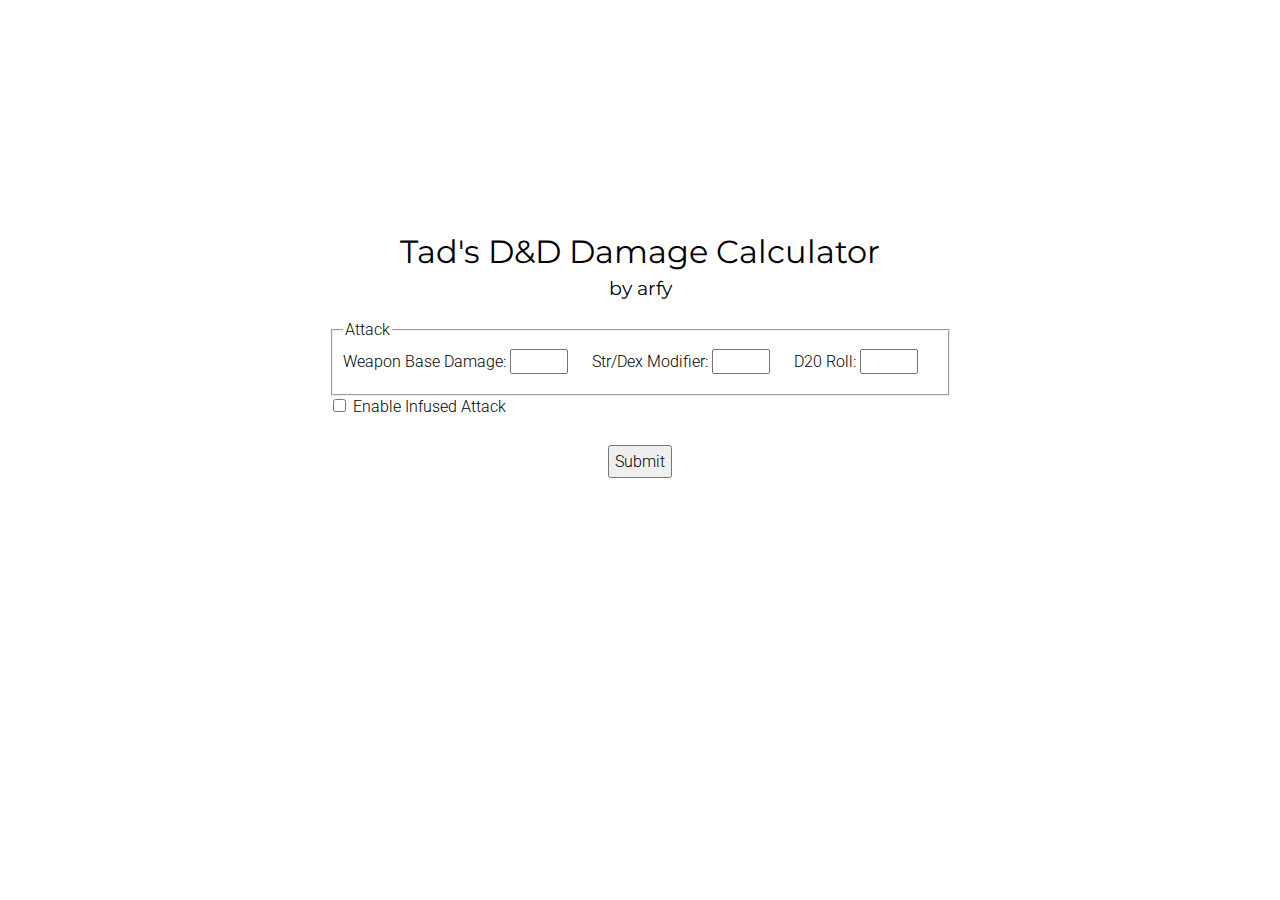
==== index.html @ 9c8e084f "finished calculator" ====
<!DOCTYPE html>
<html lang="en">
<head>
<meta charset="UTF-8">
<meta name="viewport" content="width=device-width, initial-scale=1.0">
<title>D&D Damage Calculator</title>
<link href="https://fonts.googleapis.com/css2?family=Montserrat:wght@200;300;400;500;600&family=Roboto:ital,wght@0,300;0,400;0,500;1,300;1,400&display=swap" rel="stylesheet">
<link rel="stylesheet" href="style.css">
</head>
<body>
    <div id="center">
    <h1>Tad's D&D Damage Calculator</h1>
    <h2>by arfy</h2>
    <form id="damageForm">
        <div id="firstAttack">
            <fieldset>
                <legend>Attack</legend>
                <label for="baseDamage">Weapon Base Damage:</label>
                <input type="number" id="baseDamage" name="baseDamage" required>

                <label for="strModifier">Str/Dex Modifier:</label>
                <input type="number" id="strModifier" name="strModifier" required>

                <label for="diceRoll">D20 Roll:</label>
                <input type="number" id="diceRoll" name="diceRoll" min="1" max="20" step="1" required>
            </fieldset>

            <label>
                <input type="checkbox" id="multiAttack" name="multiAttack">
                Enable Infused Attack
            </label>
        </div>

        <div id="secondAttack" style="display: none;">
            <fieldset>
                <legend>Infused Attack</legend>

                <label for="intModifier">Int/Wis Modifier:</label>
                <input type="number" id="intModifier" name="intModifier">

                <label for="diceRoll2">D20 Roll:</label>
                <input type="number" id="diceRoll2" name="diceRoll2" min="1" max="20" step="1">

                <label for="diceRoll3">D20 Roll for Status Effect:</label>
                <input type="number" id="diceRoll3" name="diceRoll3" min="1" max="20" step="1">
            </fieldset>
        </div>

        <br />
        <div id="button">
            <button type="button" onclick="calculateDamage()">Submit</button>
        </div>
        
    </form>

    <div id="result"></div>
    <div id="crit"></div>
    </div>

    <script src="script.js"></script>
</body>
</html>
---- style.css ----
h1, h2 {
    font-family: "Montserrat", san-serif;
    margin: 0;
}

h1 {
    font-size: 2.5vw;
    font-weight: 400;
    margin-bottom: 5px;
}

h2 {
    font-size: 1.5vw;
    font-weight: 400;
    margin-bottom: 20px;
}

body {
    font-family: "Roboto", sans-serif;
    font-size: 1.25vw;
    font-weight: 300;
    width: 100%;
    overflow-x: hidden;
    margin: 0;
}

#center{
    display: flex;
    flex-direction: column;
    justify-content: center;
    align-items: center;
    margin: auto;
    width: 60%;
    position: absolute;
    top: 40%;
    left: 50%;
    transform: translate(-50%, -50%);
}

fieldset {
    padding: 10px;
}

#firstAttack{
    margin-bottom: 10px;
}

input[type="number"]{
    margin-bottom: 10px;
    margin-right: 20px;
    width: 50px;
    font-size: 1.25vw;
    font-family: "Roboto", sans-serif;
    font-weight: 300;
}

button {
    padding: 5px;
    font-size: 1.25vw;
    font-family: "Roboto", sans-serif;
    font-weight: 300;
}

#button{
    text-align: center;
    margin-bottom: 10px;
}

#result, #crit {
    font-weight: 400;
}
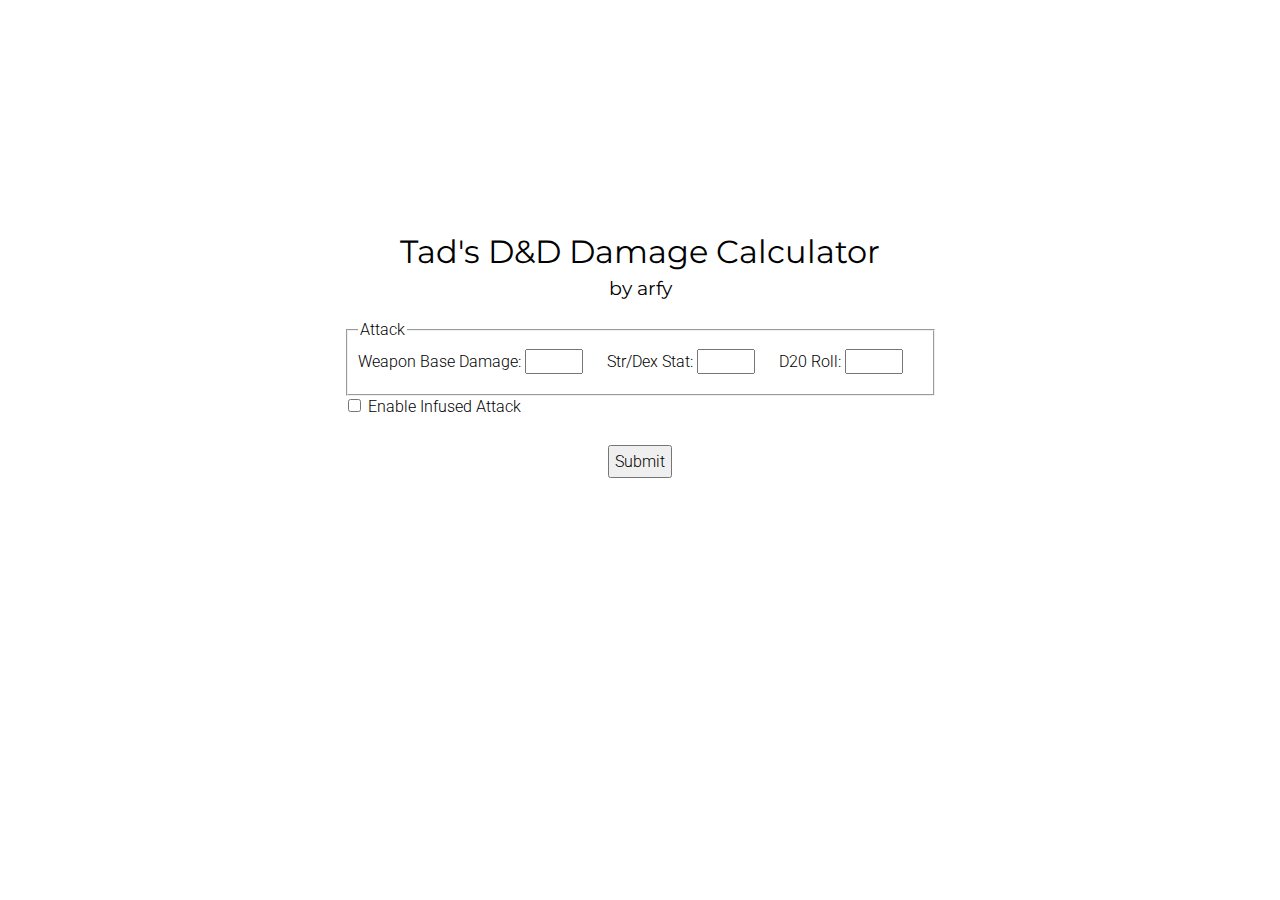
==== commit 23625a4e: "fixed wording" ====
--- a/index.html
+++ b/index.html
@@ -18,7 +18,7 @@
                 <label for="baseDamage">Weapon Base Damage:</label>
                 <input type="number" id="baseDamage" name="baseDamage" required>
 
-                <label for="strModifier">Str/Dex Modifier:</label>
+                <label for="strModifier">Str/Dex Stat:</label>
                 <input type="number" id="strModifier" name="strModifier" required>
 
                 <label for="diceRoll">D20 Roll:</label>
@@ -33,9 +33,9 @@
 
         <div id="secondAttack" style="display: none;">
             <fieldset>
-                <legend>Infused Attack</legend>
+                <legend>Infusion</legend>
 
-                <label for="intModifier">Int/Wis Modifier:</label>
+                <label for="intModifier">Int/Wis Stat:</label>
                 <input type="number" id="intModifier" name="intModifier">
 
                 <label for="diceRoll2">D20 Roll:</label>
